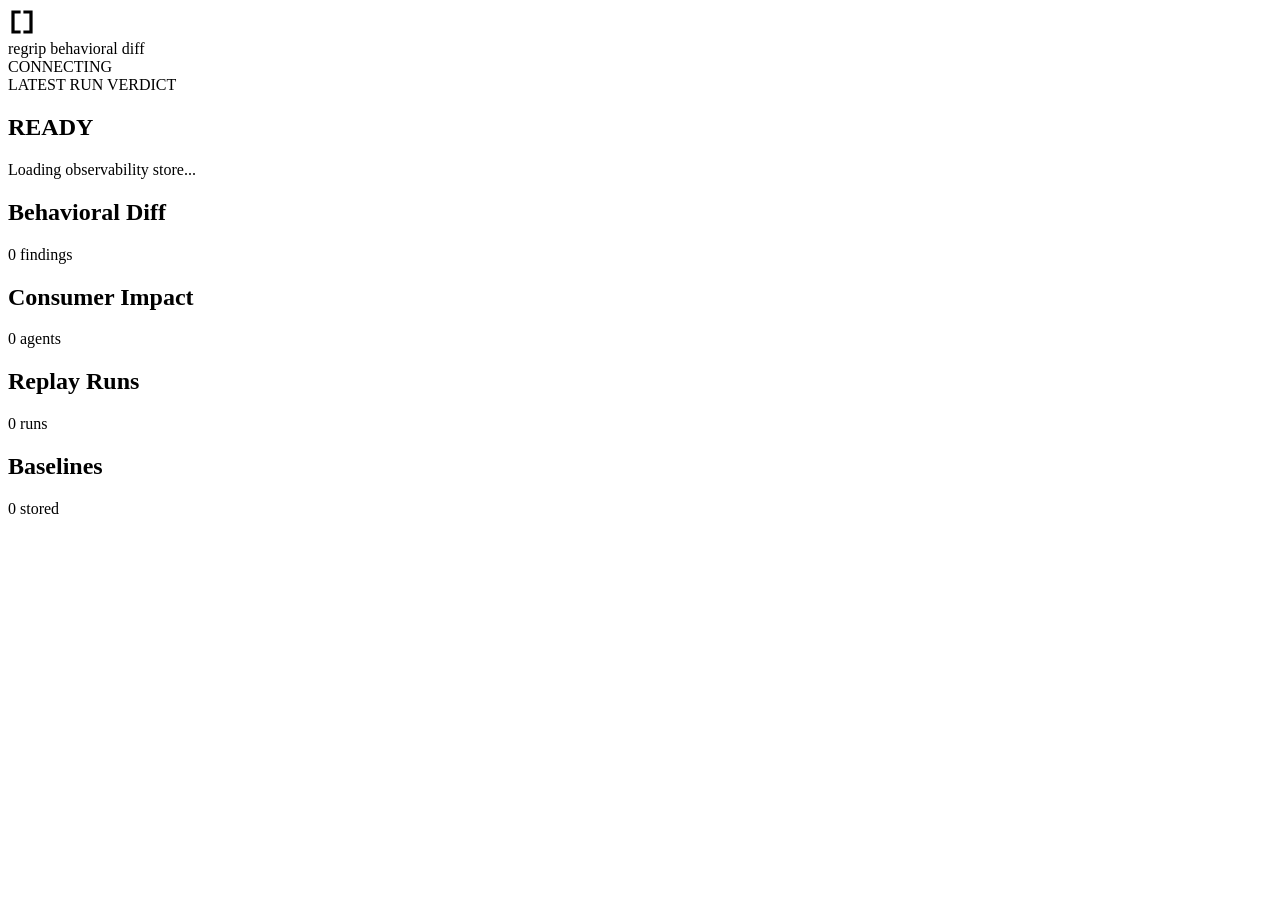
==== src/regrip/adapters/static/dashboard.html @ 01f0d3ec "feat(serve): redesign web dashboard with modular static assets" ====
<!doctype html>
<html lang="en">
<head>
  <meta charset="utf-8" />
  <meta name="viewport" content="width=device-width, initial-scale=1" />
  <title>regrip — behavioral diff</title>
  <link rel="icon" type="image/png" href="/assets/regrip-04-favicon-transparent.png" />
  <style>/* __REGRIP_CSS__ */</style>
</head>
<body>
  <header class="topbar">
    <div class="topbar-inner">
      <div class="brand">
        <svg class="brand-mark" viewBox="0 0 28 28" width="28" height="28" fill="none" aria-hidden="true">
          <path d="M11 4H5V24H11" stroke="currentColor" stroke-width="3.2" stroke-linecap="square" />
          <path d="M17 4H23V24H17" stroke="currentColor" stroke-width="3.2" stroke-linecap="square" />
        </svg>
        <div class="brand-text">
          <span class="brand-name">regrip</span>
          <span class="brand-sub">behavioral diff</span>
        </div>
      </div>
      <div class="health-pill" id="health" role="status" aria-live="polite">
        <span class="health-dot" aria-hidden="true"></span>
        <span class="health-label">CONNECTING</span>
      </div>
    </div>
  </header>

  <main class="shell">
    <section id="verdict-hero" class="verdict-hero state-empty" aria-live="polite">
      <div class="verdict-main">
        <div class="verdict-eyebrow">LATEST RUN VERDICT</div>
        <div class="verdict-headline-row">
          <h1 id="verdict-state" class="verdict-state">READY</h1>
          <p id="verdict-summary" class="verdict-summary">Loading observability store...</p>
        </div>
      </div>
      <div id="verdict-chips" class="stat-chips"></div>
    </section>

    <section class="panel" aria-labelledby="diff-heading">
      <div class="panel-header">
        <h2 id="diff-heading" class="panel-title">Behavioral Diff</h2>
        <span id="diff-count" class="panel-meta">0 findings</span>
      </div>
      <div id="diff-body"></div>
    </section>

    <div class="lower-grid">
      <section class="panel" aria-labelledby="impact-heading">
        <div class="panel-header">
          <h2 id="impact-heading" class="panel-title">Consumer Impact</h2>
          <span id="impact-count" class="panel-meta">0 agents</span>
        </div>
        <div id="impact-body" class="impact-grid"></div>
      </section>

      <aside class="sidebar-stack">
        <section class="panel" aria-labelledby="runs-heading">
          <div class="panel-header">
            <h2 id="runs-heading" class="panel-title">Replay Runs</h2>
            <span id="runs-count" class="panel-meta">0 runs</span>
          </div>
          <div id="runs-body" class="run-list"></div>
        </section>

        <section class="panel" aria-labelledby="baselines-heading">
          <div class="panel-header">
            <h2 id="baselines-heading" class="panel-title">Baselines</h2>
            <span id="baselines-count" class="panel-meta">0 stored</span>
          </div>
          <div id="baselines-body" class="baseline-list"></div>
        </section>
      </aside>
    </div>
  </main>

  <script>/* __REGRIP_JS__ */</script>
</body>
</html>
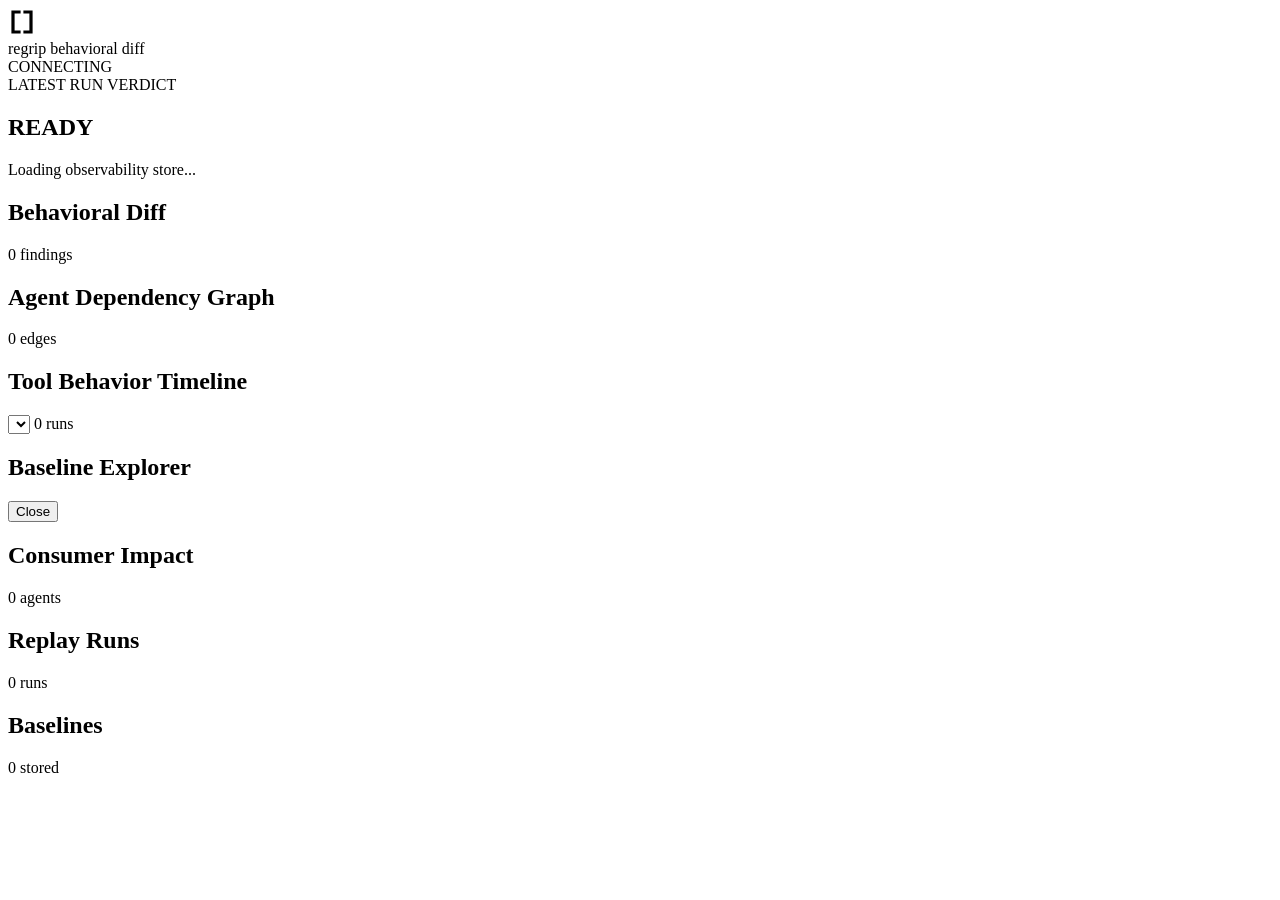
==== commit fb90dcb6: "feat(serve,examples): add dashboard dependency graph, timeline, baseline explorer, and demo script" ====
--- a/src/regrip/adapters/static/dashboard.html
+++ b/src/regrip/adapters/static/dashboard.html
@@ -47,6 +47,35 @@
       <div id="diff-body"></div>
     </section>
 
+    <div class="obs-grid">
+      <section class="panel" aria-labelledby="graph-heading">
+        <div class="panel-header">
+          <h2 id="graph-heading" class="panel-title">Agent Dependency Graph</h2>
+          <span id="graph-meta" class="panel-meta">0 edges</span>
+        </div>
+        <div id="graph-body" class="graph-wrap"></div>
+      </section>
+
+      <section class="panel" aria-labelledby="timeline-heading">
+        <div class="panel-header">
+          <h2 id="timeline-heading" class="panel-title">Tool Behavior Timeline</h2>
+          <div class="timeline-controls">
+            <select id="timeline-tool-select" class="tool-select" aria-label="Select tool"></select>
+            <span id="timeline-meta" class="panel-meta">0 runs</span>
+          </div>
+        </div>
+        <div id="timeline-body" class="timeline-wrap"></div>
+      </section>
+    </div>
+
+    <section id="baseline-explorer" class="panel is-hidden" aria-labelledby="explorer-title">
+      <div class="panel-header">
+        <h2 id="explorer-title" class="panel-title">Baseline Explorer</h2>
+        <button id="explorer-close" type="button" class="copy-btn">Close</button>
+      </div>
+      <div id="explorer-body" class="explorer-wrap"></div>
+    </section>
+
     <div class="lower-grid">
       <section class="panel" aria-labelledby="impact-heading">
         <div class="panel-header">
@@ -76,6 +105,7 @@
     </div>
   </main>
 
+  <script>/* __REGRIP_VIEWS_JS__ */</script>
   <script>/* __REGRIP_JS__ */</script>
 </body>
 </html>
